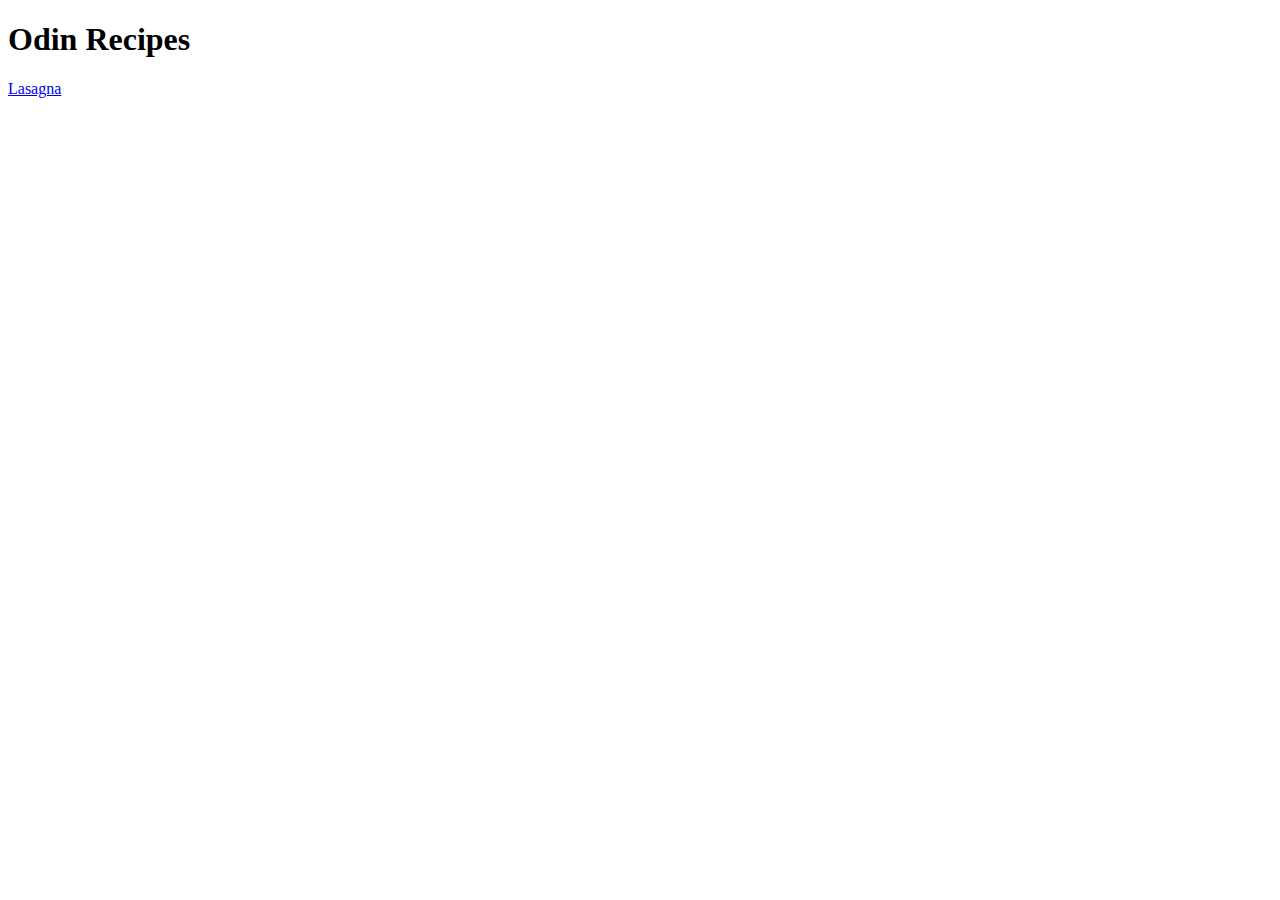
==== index.html @ 1a07d93a "Linked lasagna recipe to index" ====
<!DOCTYPE html>
<html lang="en">
<head>
    <meta charset="UTF-8">
    <meta name="viewport" content="width=device-width, initial-scale=1.0">
    <title>Document</title>
</head>
<body>
    <h1>Odin Recipes</h1>
    <a href="./recipes/lasagna.html">Lasagna</a>
</body>
</html>
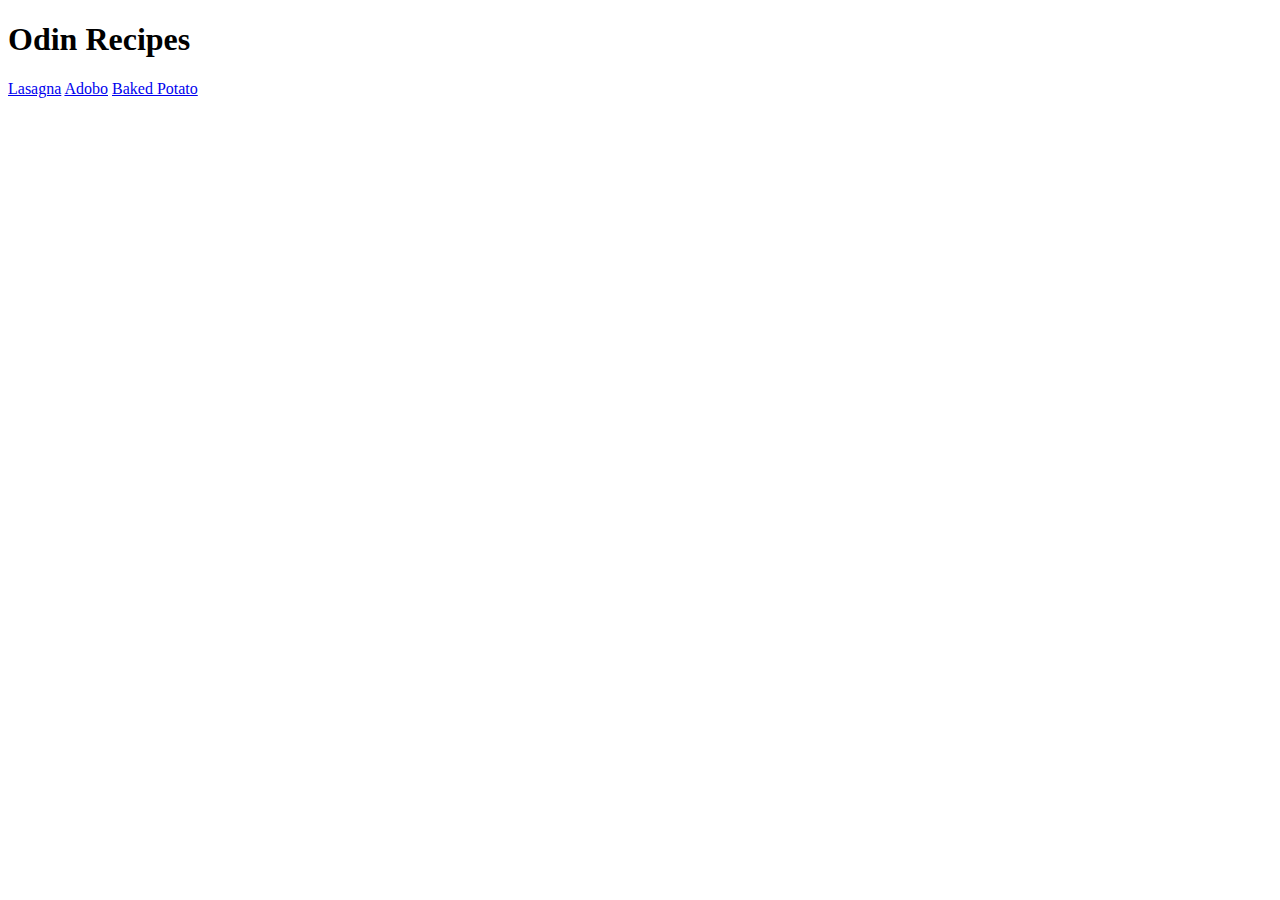
==== commit 3d488733: "Update index.html to link the other recipes" ====
--- a/index.html
+++ b/index.html
@@ -8,5 +8,7 @@
 <body>
     <h1>Odin Recipes</h1>
     <a href="./recipes/lasagna.html">Lasagna</a>
+    <a href="./recipes/adobo.html">Adobo</a>
+    <a href="./recipes/potato.html">Baked Potato</a>
 </body>
-</html>+</html>
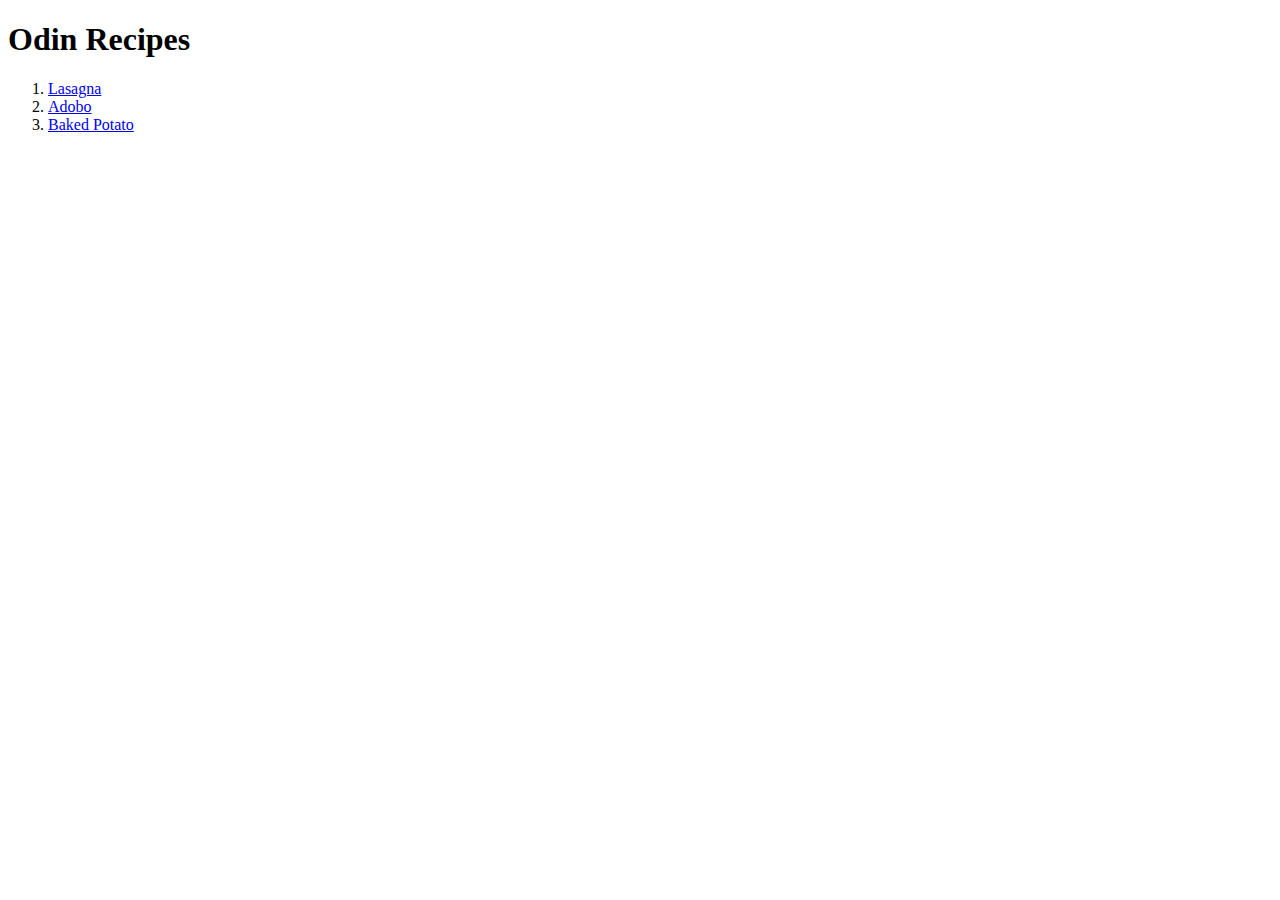
==== commit 964d93fd: "Put the links of pages into a list" ====
--- a/index.html
+++ b/index.html
@@ -7,8 +7,11 @@
 </head>
 <body>
     <h1>Odin Recipes</h1>
-    <a href="./recipes/lasagna.html">Lasagna</a>
-    <a href="./recipes/adobo.html">Adobo</a>
-    <a href="./recipes/potato.html">Baked Potato</a>
+    <ol>
+        <li><a href="./recipes/lasagna.html">Lasagna</a></li>
+        <li><a href="./recipes/adobo.html">Adobo</a></li>
+        <li><a href="./recipes/potato.html">Baked Potato</a></li>
+    </ol>
+    
 </body>
 </html>
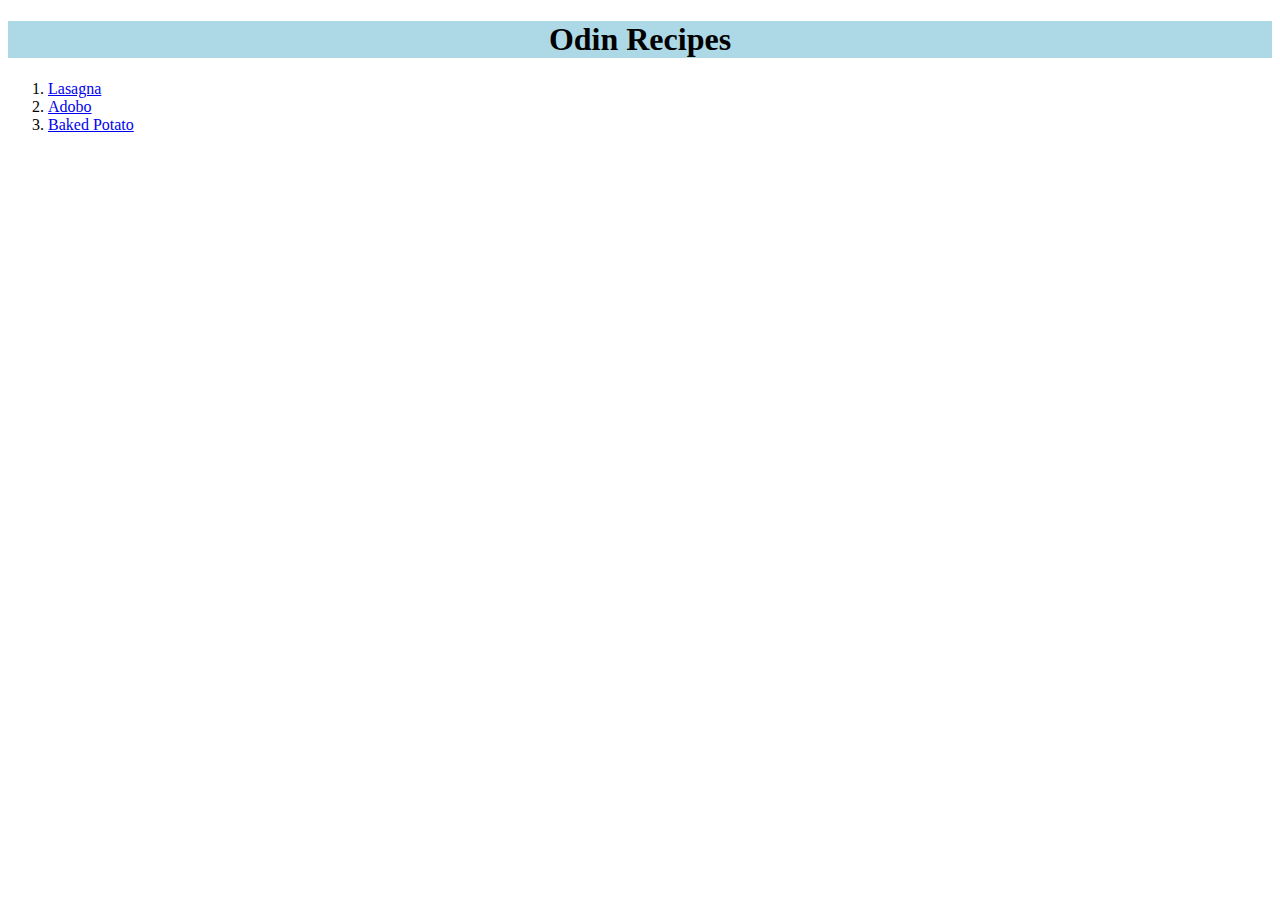
==== commit 53de98b8: "linked stylesheet" ====
--- a/index.html
+++ b/index.html
@@ -4,6 +4,7 @@
     <meta charset="UTF-8">
     <meta name="viewport" content="width=device-width, initial-scale=1.0">
     <title>Document</title>
+    <link rel="stylesheet" href="style.css">
 </head>
 <body>
     <h1>Odin Recipes</h1>
@@ -12,6 +13,5 @@
         <li><a href="./recipes/adobo.html">Adobo</a></li>
         <li><a href="./recipes/potato.html">Baked Potato</a></li>
     </ol>
-    
 </body>
 </html>
--- a/style.css
+++ b/style.css
@@ -0,0 +1,5 @@
+h1 {
+    background: lightblue;
+    text-align: center;
+}
+
